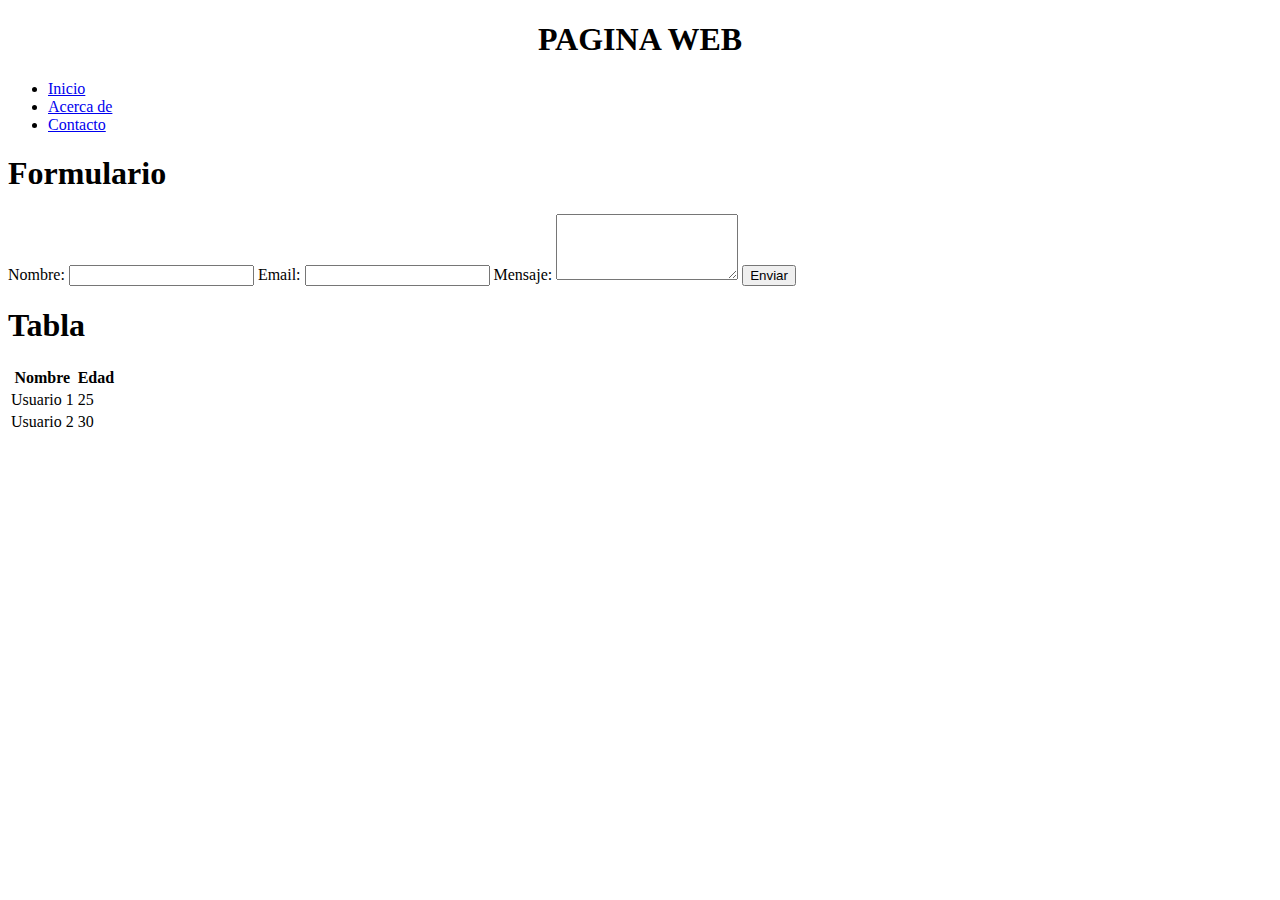
==== Actividades/Aplicar Reglas CSS/cabecera.html @ a52b4292 "Primera actividad, primera parte" ====
<!DOCTYPE html>
<html lang="en">
<head>
    <meta charset="UTF-8">
    <meta name="viewport" content="width=device-width, initial-scale=1.0">
    <meta name="description" content="Descripción de la página">
    <meta property="og:title" content="Título de la página">
    <meta property="og:description" content="Descripción de la página">
    <meta property="og:image" content="URL de la imagen para OpenGraph">
    <title>CSS en cabecera</title>
</head>
<body>
    <header>
        <h1 STYLE="text-align: CENTER;">PAGINA WEB</h1>
        <nav>
            <ul>
                <li><a href="#">Inicio</a></li>
                <li><a href="#">Acerca de</a></li>
                <li><a href="#">Contacto</a></li>
            </ul>
        </nav>
    </header>
    <main>
        <section>
            <h1>Formulario</h1>
            <form>
                <label for="nombre">Nombre:</label>
                <input type="text" id="nombre" name="nombre" required>

                <label for="email">Email:</label>
                <input type="email" id="email" name="email" required>

                <label for="mensaje">Mensaje:</label>
                <textarea id="mensaje" name="mensaje" rows="4" required></textarea>

                <button type="submit">Enviar</button>
            </form>
        </section>
        <section>
            <h1>Tabla</h1>
            <table>
                <thead>
                    <tr>
                        <th>Nombre</th>
                        <th>Edad</th>
                    </tr>
                </thead>
                <tbody>
                    <tr>
                        <td>Usuario 1</td>
                        <td>25</td>
                    </tr>
                    <tr>
                        <td>Usuario 2</td>
                        <td>30</td>
                    </tr>
                </tbody>
            </table>
        </section>
    </main>
</body>
</html>
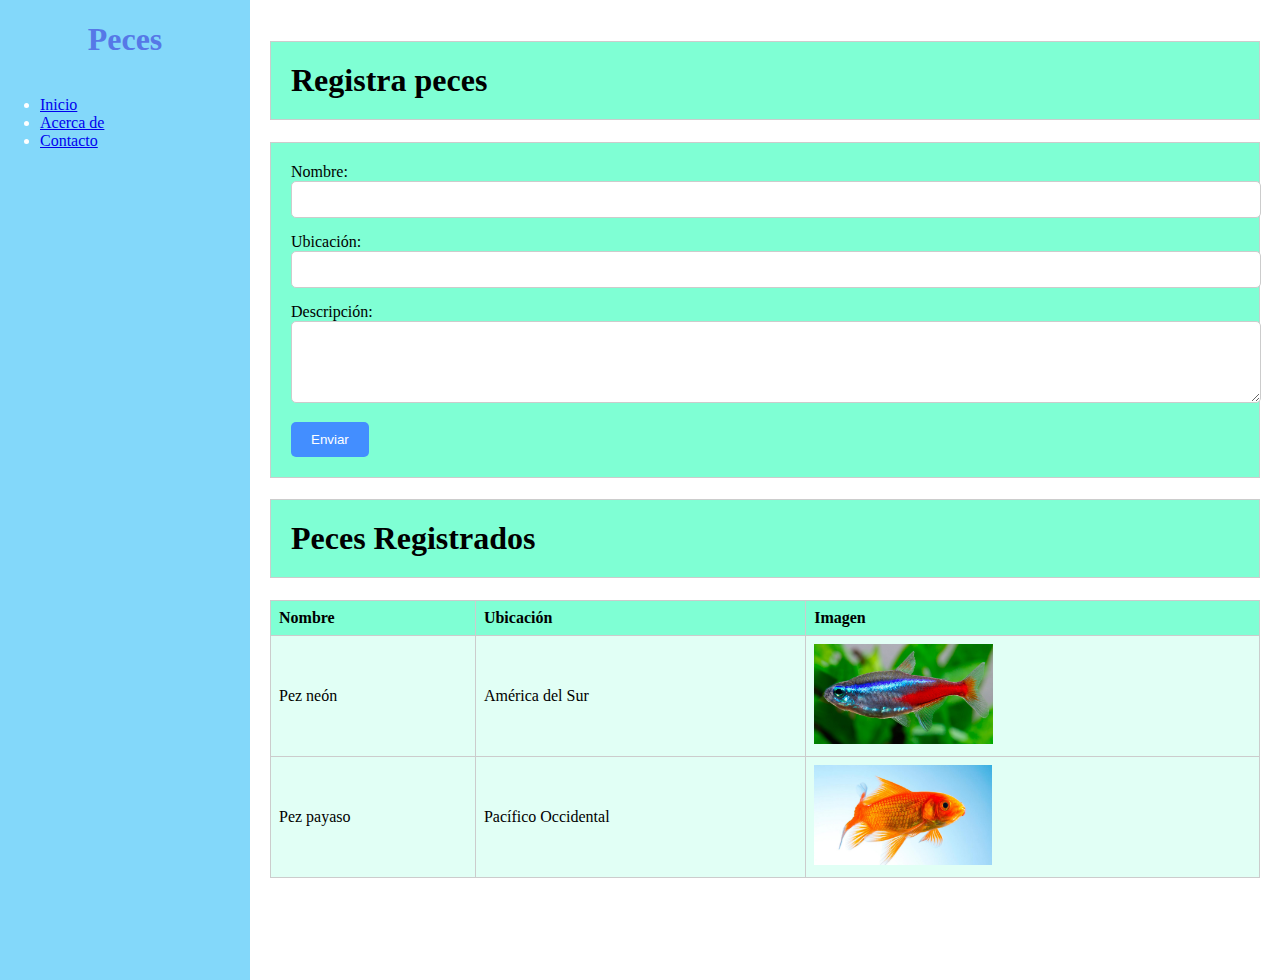
==== commit ed03f42d: "Actividad 1 completa" ====
--- a/Actividades/Aplicar Reglas CSS/cabecera.html
+++ b/Actividades/Aplicar Reglas CSS/cabecera.html
@@ -3,15 +3,75 @@
 <head>
     <meta charset="UTF-8">
     <meta name="viewport" content="width=device-width, initial-scale=1.0">
-    <meta name="description" content="Descripción de la página">
-    <meta property="og:title" content="Título de la página">
-    <meta property="og:description" content="Descripción de la página">
-    <meta property="og:image" content="URL de la imagen para OpenGraph">
-    <title>CSS en cabecera</title>
+    <meta name="description" content="Página que almacena datos de peces"> 
+    <meta property="og:title" content="Peces"> 
+    <meta property="og:description" content="Página que almacena datos de peces"> 
+    <meta property="og:image" content="URL de la imagen para OpenGraph"><title>CSS en cabecera</title>
+    <style>
+        body {
+            font-family: 'Times New Roman', Times, serif; 
+            margin: 0; 
+            padding: 0;
+        }
+        header {
+            background-color: rgb(131, 216, 250); 
+            width: 250px; 
+            color:rgb(86, 120, 231); 
+            height: 100vh; 
+            float: left;
+        }
+        main {
+            margin-left: 250px; 
+            padding: 20px;
+        }
+        nav {
+            width: 250px; 
+            background-color:rgb(131, 216, 250); 
+            color:white; 
+            height: 100vh; 
+            float: left;
+        }
+        form {
+            border: 1px solid #ccc; 
+            padding: 20px; 
+            background-color: aquamarine;
+        }
+        table {
+            width: 100%; 
+            border-collapse: collapse; 
+            margin-bottom: 20px;
+        }
+        input, textarea {
+            width: 100%; 
+            padding: 10px; 
+            margin-bottom: 15px; 
+            border: 1px solid #ccc; 
+            border-radius: 5px; 
+        }
+        button {
+            background-color: rgb(67, 142, 255); 
+            color: white; 
+            border: none; padding: 10px 20px; 
+            border-radius: 5px; 
+            cursor: pointer;
+        }
+        th {
+            border: 1px solid #ccc; 
+            padding: 8px; 
+            text-align: left; 
+            background-color: aquamarine;
+        }
+        td {
+            border: 1px solid #ccc; 
+            padding: 8px; 
+            text-align: left; 
+            background-color: rgb(225, 255, 245);
+        }
+    </style>
 </head>
 <body>
     <header>
-        <h1 STYLE="text-align: CENTER;">PAGINA WEB</h1>
+        <h1 STYLE="text-align: CENTER;">Peces</h1>
         <nav>
             <ul>
                 <li><a href="#">Inicio</a></li>
@@ -22,37 +82,40 @@
     </header>
     <main>
         <section>
-            <h1>Formulario</h1>
+            <h1 style="border: 1px solid #ccc; padding: 20px; background-color: aquamarine;">Registra peces</h1>
             <form>
                 <label for="nombre">Nombre:</label>
                 <input type="text" id="nombre" name="nombre" required>
 
-                <label for="email">Email:</label>
+                <label for="email">Ubicación:</label>
                 <input type="email" id="email" name="email" required>
 
-                <label for="mensaje">Mensaje:</label>
+                <label for="mensaje">Descripción:</label>
                 <textarea id="mensaje" name="mensaje" rows="4" required></textarea>
 
                 <button type="submit">Enviar</button>
             </form>
         </section>
         <section>
-            <h1>Tabla</h1>
+            <h1 style="border: 1px solid #ccc; padding: 20px; background-color: aquamarine;">Peces Registrados</h1>
             <table>
                 <thead>
                     <tr>
                         <th>Nombre</th>
-                        <th>Edad</th>
+                        <th>Ubicación</th>
+                        <th>Imagen</th>
                     </tr>
                 </thead>
                 <tbody>
                     <tr>
-                        <td>Usuario 1</td>
-                        <td>25</td>
+                        <td>Pez neón</td>
+                        <td>América del Sur</td>
+                        <td><img src="img/pez-neon.jpg" style="height: 100px;"></td>
                     </tr>
                     <tr>
-                        <td>Usuario 2</td>
-                        <td>30</td>
+                        <td>Pez payaso</td>
+                        <td>Pacífico Occidental</td>
+                        <td><img src="img/pez.jpg" style="height: 100px;"></td>
                     </tr>
                 </tbody>
             </table>
